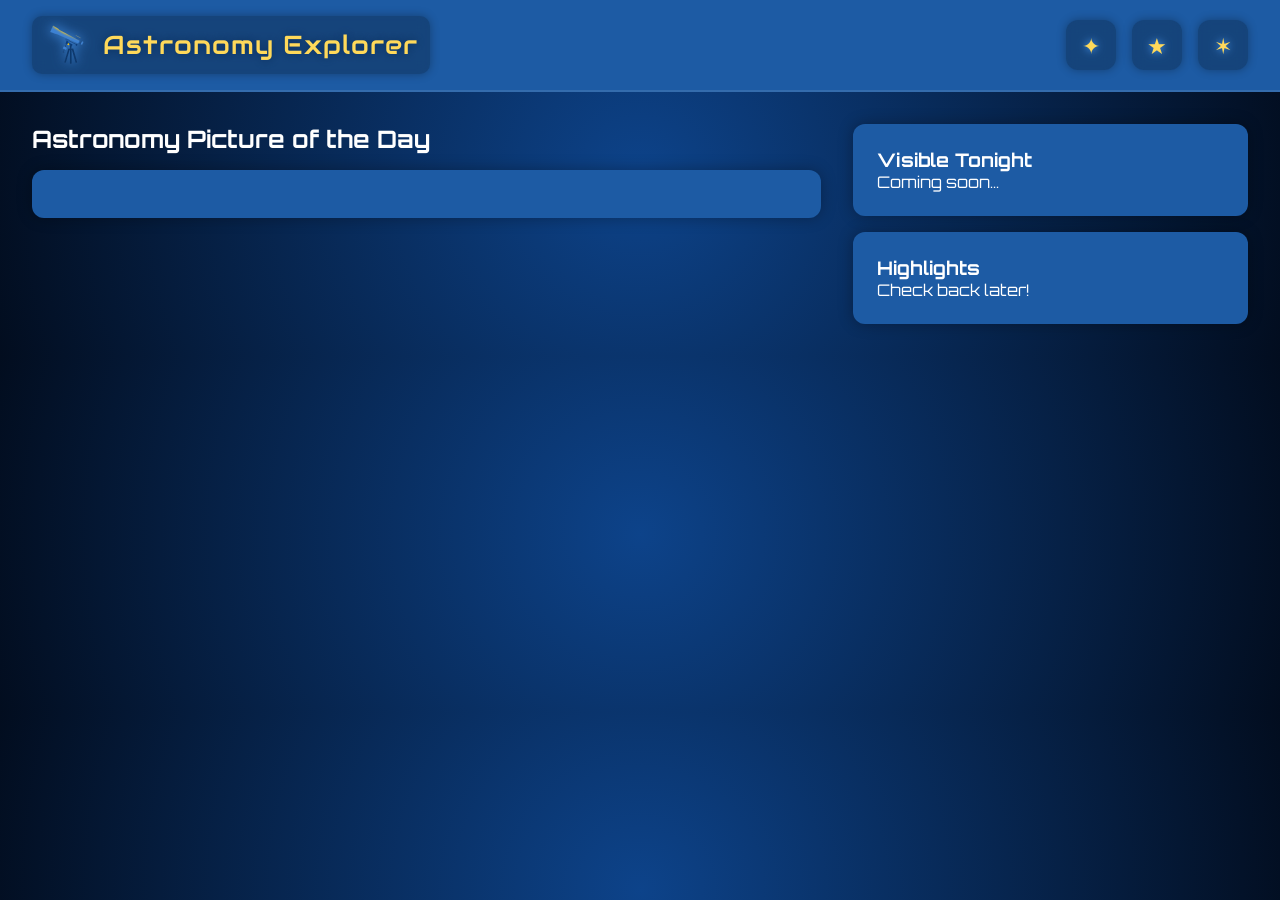
==== index.html @ 7eee5f06 "Started work on final project" ====
<!DOCTYPE html>
<html lang="en">

    <head>
        <meta charset="UTF-8" />
        <meta name="viewport" content="width=device-width, initial-scale=1.0" />
        <title>Astronomy Explorer</title>

        <!-- Fonts -->
        <link href="https://fonts.googleapis.com/css2?family=Audiowide&family=Orbitron:wght@300;400;600&display=swap"
            rel="stylesheet">

        <!-- Styles -->
        <link rel="stylesheet" href="styles/main.css" />

        <!-- Scripts -->
        <script type="module" src="./scripts/main.mjs" defer></script>
    </head>

    <body>

        <header class="navbar">
            <div class="logo">
                <img src="images/logo.png" alt="Astronomy Explorer Logo">
                <span>Astronomy Explorer</span>
            </div>
            <nav class="nav-menu">
                <a href="index.html" class="nav-item">
                    <span class="icon">✦</span>
                    <span class="label">Home</span>
                </a>
                <a href="search.html" class="nav-item">
                    <span class="icon">★</span>
                    <span class="label">Search</span>
                </a>
                <a href="favorites.html" class="nav-item">
                    <span class="icon">✶</span>
                    <span class="label">Favorites</span>
                </a>
            </nav>
        </header>

        <main>
            <section class="apod-section">
                <h2>Astronomy Picture of the Day</h2>
                <div id="apod-container" class="card"></div>
            </section>

            <aside class="side-panel">
                <div class="card">
                    <h3>Visible Tonight</h3>
                    <p>Coming soon...</p>
                </div>
        
                <div class="card">
                    <h3>Highlights</h3>
                    <p>Check back later!</p>
                </div>
            </aside>
        
        </main>

    </body>

</html>
---- styles/main.css ----
:root {
    --secondary: #4EA1FF;
    --primary: #1D5BA4;
    --background: #0A2E5C;
    --accent: #FFD95A;
}

* {
    margin: 0;
    padding: 0;
    box-sizing: border-box;
}

body {
    margin: 0;
    font-family: 'Orbitron', sans-serif;
    background: radial-gradient(circle, #0D438A, #020d1f);
    color: white;
}

.navbar {
    display: flex;
    align-items: center;
    justify-content: space-between;
    padding: 1rem 2rem;
    background: var(--primary);
    border-bottom: 2px solid rgba(255, 255, 255, 0.1);
    position: relative;
}

.logo {
    display: flex;
    align-items: center;
    gap: 0.8rem;
    padding: 0.4rem 0.8rem;
    border-radius: 10px;
    background: rgba(0, 0, 0, 0.25);
    backdrop-filter: blur(6px);
    box-shadow: 0 0 10px rgba(0, 0, 0, 0.3);
}

.logo img {
    width: 45px;
    height: 45px;
    object-fit: contain;
    filter: drop-shadow(0 0 6px var(--secondary));
}

.logo span {
    font-family: 'Audiowide', cursive;
    color: var(--accent);
    font-size: 1.6rem;
    letter-spacing: 1px;
    text-shadow: 0 0 8px var(--background);
}

nav {
    display: flex;
    gap: 1.5rem;
}

nav a {
    color: white;
    text-decoration: none;
    transition: 0.3s;
}

nav a:hover {
    color: var(--accent);
}

.nav-menu {
    display: flex;
    gap: 1rem;
}

.nav-item {
    display: flex;
    align-items: center;
    justify-content: center;
    width: 50px;
    height: 50px;
    border-radius: 12px;
    background: rgba(0, 0, 0, 0.25);
    backdrop-filter: blur(6px);
    text-decoration: none;
    position: relative;
    box-shadow: 0 0 10px rgba(0, 0, 0, 0.3);
    transition: all 0.3s ease;
}

.nav-item .icon {
    font-size: 1.4rem;
    color: var(--accent);
    text-shadow: 0 0 8px var(--secondary);
}

.nav-item .label {
    position: absolute;
    bottom: -25px;
    font-size: 0.75rem;
    color: white;
    opacity: 0;
    transform: translateY(-5px);
    transition: 0.3s;
}

.nav-item:hover {
    transform: translateY(-3px) scale(1.05);
    box-shadow:
        0 0 15px var(--secondary),
        0 0 25px rgba(78, 161, 255, 0.4);
}

.nav-item:hover .label {
    opacity: 1;
    transform: translateY(0);
}

.nav-item:hover::before {
    content: "";
    position: absolute;
    inset: 0;
    border-radius: 12px;
    border: 1px solid var(--secondary);
    opacity: 0.6;
}

main {
    display: grid;
    grid-template-columns: 2fr 1fr;
    gap: 2rem;
    padding: 2rem;
}

.apod-section {
    display: flex;
    flex-direction: column;
}

.side-panel {
    display: flex;
    flex-direction: column;
    gap: 1rem;
}

.card {
    background: var(--primary);
    padding: 1.5rem;
    border-radius: 12px;
    box-shadow: 0 0 15px rgba(0, 0, 0, 0.3);
}

.card img {
    width: 100%;
    border-radius: 10px;
    margin: 1rem 0;
}

.apod-card-inner {
    display: flex;
    flex-direction: column;
    gap: 1rem;
}

.apod-image img,
.apod-image iframe {
    width: 100%;
    border-radius: 10px;
    max-height: 400px;
    object-fit: cover;
}

.apod-content {
    text-align: left;
}

.apod-title {
    font-family: 'Audiowide', cursive;
    color: var(--accent);
    margin-bottom: 0.3rem;
}

.apod-date {
    font-size: 0.8rem;
    opacity: 0.7;
    margin-bottom: 0.8rem;
}

.apod-description {
    font-size: 0.9rem;
    line-height: 1.5;
}

.apod-btn {
    margin-top: 1rem;
    padding: 0.6rem 1rem;
    border: none;
    border-radius: 6px;
    background: var(--secondary);
    color: white;
    cursor: pointer;
    font-family: 'Orbitron', sans-serif;
    transition: 0.3s;
}

.apod-btn:hover {
    background: var(--accent);
    color: black;
}

h2 {
    margin-bottom: 1rem;
}

.card:hover {
    transform: translateY(-3px);
    transition: 0.3s;
    box-shadow: 0 0 20px rgba(62, 129, 214, 0.5);
}

@media (max-width: 768px) {
    main {
        grid-template-columns: 1fr;
    }

    nav {
        gap: 1rem;
    }
}
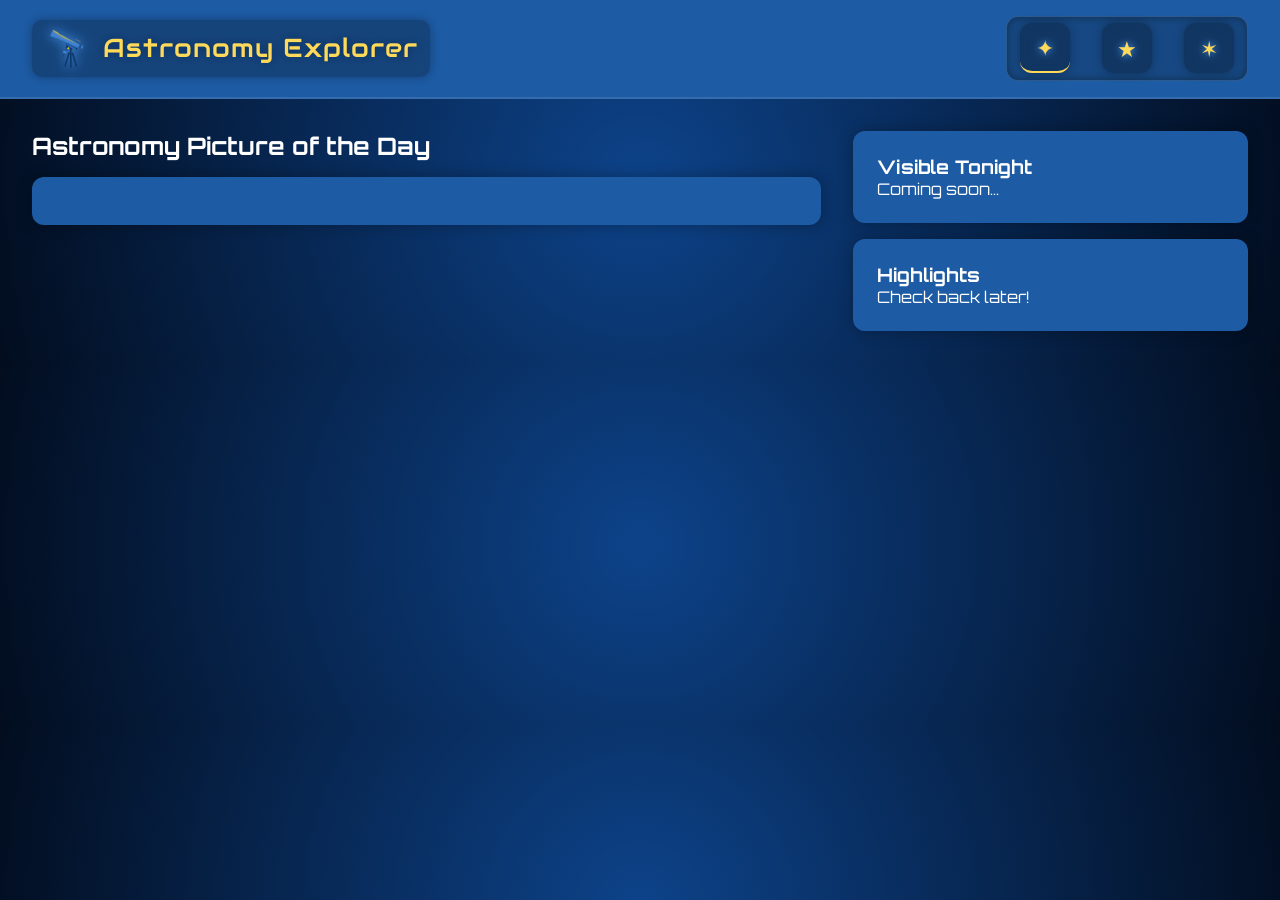
==== commit d14e7357: "added visible active bar" ====
--- a/index.html
+++ b/index.html
@@ -25,7 +25,7 @@
                 <span>Astronomy Explorer</span>
             </div>
             <nav class="nav-menu">
-                <a href="index.html" class="nav-item">
+                <a href="index.html" class="nav-item active">
                     <span class="icon">✦</span>
                     <span class="label">Home</span>
                 </a>
--- a/styles/main.css
+++ b/styles/main.css
@@ -71,7 +71,12 @@
 
 .nav-menu {
     display: flex;
-    gap: 1rem;
+    gap: 2rem;
+    padding: 0.4rem 0.8rem;
+    border-radius: 12px;
+    background: rgba(0, 0, 0, 0.2);
+    border: 1px solid rgba(255, 255, 255, 0.1);
+    box-shadow: inset 0 0 10px rgba(0, 0, 0, 0.4);
 }
 
 .nav-item {
@@ -86,7 +91,8 @@
     text-decoration: none;
     position: relative;
     box-shadow: 0 0 10px rgba(0, 0, 0, 0.3);
-    transition: all 0.3s ease;
+    text-align: center;
+    transition: transform 0.3s ease;
 }
 
 .nav-item .icon {
@@ -110,6 +116,12 @@
     box-shadow:
         0 0 15px var(--secondary),
         0 0 25px rgba(78, 161, 255, 0.4);
+    animation: float 1.5s ease-in-out infinite;
+}
+
+@keyframes float {
+    0%, 100% {transform: translateY(0px);}
+    50% {transform: translateY(-4px);}
 }
 
 .nav-item:hover .label {
@@ -124,6 +136,10 @@
     border-radius: 12px;
     border: 1px solid var(--secondary);
     opacity: 0.6;
+}
+
+.nav-item.active {
+    border-bottom: 2px solid var(--accent);
 }
 
 main {
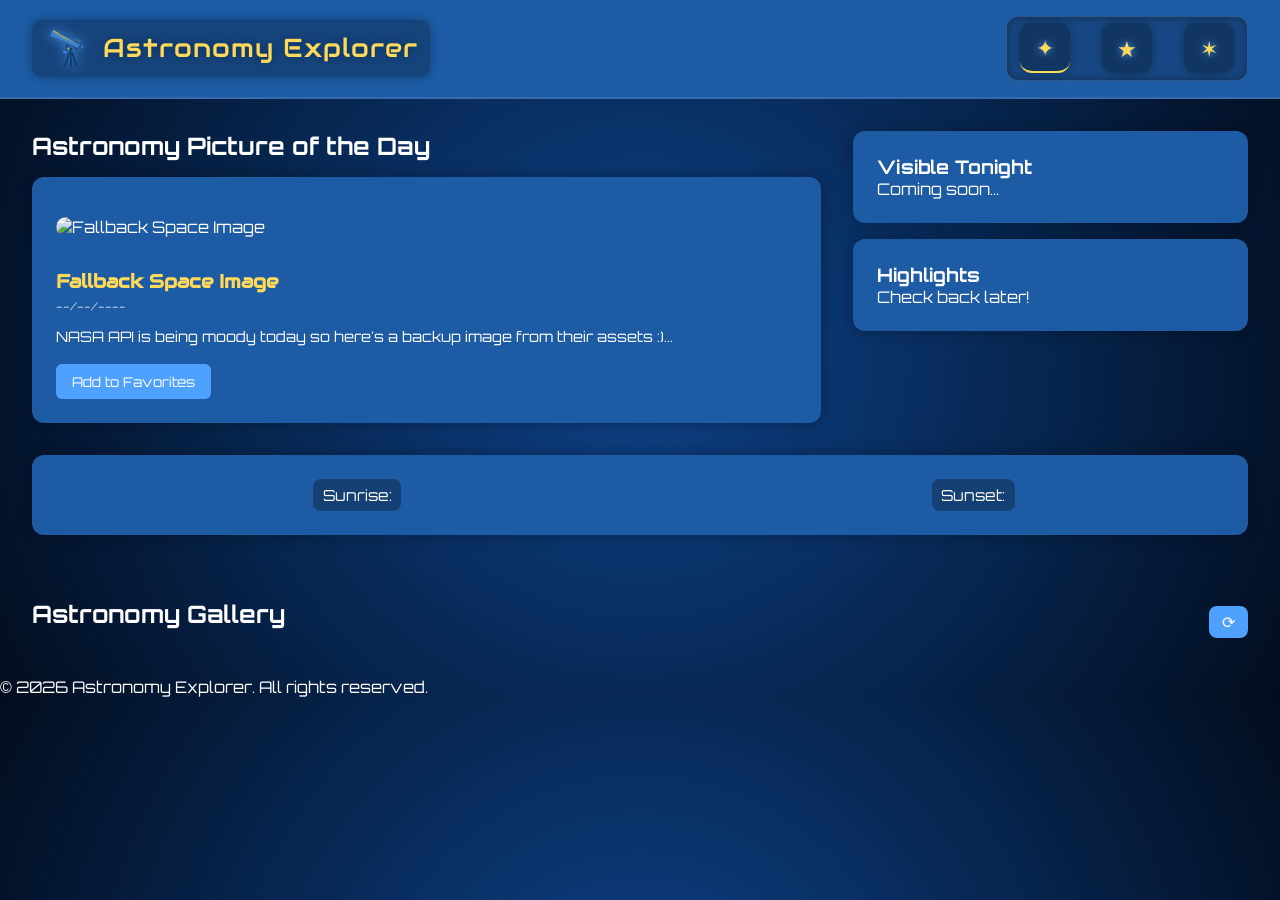
==== commit 6e18a2aa: "finished week 6 work + favorites" ====
--- a/index.html
+++ b/index.html
@@ -5,6 +5,7 @@
         <meta charset="UTF-8" />
         <meta name="viewport" content="width=device-width, initial-scale=1.0" />
         <title>Astronomy Explorer</title>
+        <link rel="icon" href="favicon.ico" />
 
         <!-- Fonts -->
         <link href="https://fonts.googleapis.com/css2?family=Audiowide&family=Orbitron:wght@300;400;600&display=swap"
@@ -57,9 +58,46 @@
                     <p>Check back later!</p>
                 </div>
             </aside>
-        
+            
+            <section class="sun-section card" id="sun-times">
+                <div class="sun-content time-line">
+                    <span>Sunrise: <strong class="sunrise"></strong></span>
+                    <span>Sunset: <strong class="sunset"></strong></span>
+                </div>
+                
+                <div class="moon-content time-line">
+                    <span>Moonrise: <strong class="moonrise"></strong></span>
+                    <span>Moonset: <strong class="moonset"></strong></span>
+                </div>
+            </section>
+
+            <section class="gallery-section">
+                <div class="gallery-header">
+                    <h2>Astronomy Gallery</h2>
+                    <button id="refresh-gallery">⟳</button>
+                </div>
+                <div id="gallery" class="gallery-grid"></div>
+            </section>
         </main>
 
+        <footer>
+            <p>&copy; 2026 Astronomy Explorer. All rights reserved.</p>
+        </footer>
+
+        <div id="modal" class="modal hidden">
+            <div class="modal-content">
+        
+                <span id="close-modal">✖</span>
+        
+                <button id="prev-btn" class="nav-arrow">◀</button>
+                <button id="next-btn" class="nav-arrow">▶</button>
+        
+                <img id="modal-img">
+                <h3 id="modal-title"></h3>
+                <p id="modal-desc"></p>
+        
+            </div>
+        </div>
     </body>
 
 </html>
--- a/styles/main.css
+++ b/styles/main.css
@@ -149,6 +149,14 @@
     padding: 2rem;
 }
 
+.sun-section {
+    grid-column: span 2;
+}
+
+.gallery-section {
+    grid-column: span 2;
+}
+
 .apod-section {
     display: flex;
     flex-direction: column;
@@ -225,6 +233,255 @@
     color: black;
 }
 
+.sun-times {
+    position: relative;
+    overflow: hidden;
+    height: 90px;
+}
+
+.time-line {
+    display: flex;
+    justify-content: space-around;
+    align-items: center;
+    font-size: 0.95rem;
+    gap: 1rem;
+}
+
+.time-line span {
+    background: rgba(0, 0, 0, 0.3);
+    padding: 0.4rem 0.6rem;
+    border-radius: 8px;
+}
+
+.sun-section {
+    position: relative;
+    height: 80px;
+    perspective: 1000px;
+}
+
+.sun-content,
+.moon-content {
+    position: absolute;
+    width: 100%;
+    transition: transform 0.6s ease, opacity 0.6s ease;
+}
+
+.sun-content {
+    transform: translateY(0);
+    opacity: 1;
+}
+
+.moon-content {
+    transform: translateY(100%);
+    opacity: 0;
+}
+
+#sun-times:hover .sun-content {
+    transform: translateY(-100%);
+    opacity: 0;
+}
+
+#sun-times:hover .moon-content {
+    transform: translateY(0);
+    opacity: 1;
+}
+
+/* Modal Styles */
+
+.modal {
+    position: fixed;
+    inset: 0;
+    background: rgba(0, 0, 0, 0.6);
+    backdrop-filter: blur(8px);
+    /* 🌌 blur effect */
+    display: flex;
+    align-items: center;
+    justify-content: center;
+    z-index: 1000;
+}
+
+.modal.hidden {
+    display: none;
+}
+
+.modal-content {
+    background: var(--primary);
+    padding: 1.5rem;
+    border-radius: 16px;
+    max-width: 90vh;
+    max-height: 90vh;
+    width: 90%;
+    text-align: center;
+    position: relative;
+    display: flex;
+    flex-direction: column;
+    transform: scale(0.7);
+    opacity: 0;
+    transition: all 0.3s ease;
+}
+
+.modal-content img {
+    width: 100%;
+    max-height: 60vh;
+    object-fit: contain;
+    border-radius: 10px;
+}
+
+.modal.show .modal-content {
+    transform: scale(1);
+    opacity: 1;
+}
+
+.modal-content img {
+    width: 100%;
+    border-radius: 10px;
+    margin-bottom: 1rem;
+}
+
+#modal-desc {
+    overflow-y: auto;
+    max-height: 20vh;
+    font-size: 0.9rem;
+    opacity: 0.85;
+}
+
+#close-modal {
+    position: absolute;
+    top: 10px;
+    right: 12px;
+    cursor: pointer;
+    font-size: 1.2rem;
+}
+
+.nav-arrow {
+    position: absolute;
+    top: 50%;
+    transform: translateY(-50%);
+    background: rgba(0, 0, 0, 0.5);
+    border: none;
+    color: var(--accent);
+    font-size: 1.5rem;
+    cursor: pointer;
+    padding: 0.5rem;
+    border-radius: 50%;
+}
+
+#prev-btn {
+    left: -40px;
+}
+
+#next-btn {
+    right: -40px;
+}
+
+/*Mobile Modal Arrows*/
+
+@media (max-width: 768px) {
+
+    .modal::after {
+        content: "← swipe →";
+        position: absolute;
+        bottom: 5px;
+        font-size: 0.7rem;
+        opacity: 0.4;
+    }
+
+    .modal-content {
+        width: 95%;
+        padding: 1rem;
+    }
+
+    .modal-content img {
+        max-height: 50vh;
+    }
+
+    #modal-title {
+        font-size: 1rem;
+    }
+
+    #modal-desc {
+        font-size: 0.8rem;
+    }
+
+    #prev-btn {
+        left: 20px;
+    }
+
+    #next-btn {
+        right: 20px;
+    }
+}
+
+/* Gallery Styles */
+
+.gallery-header {
+    display: flex;
+    justify-content: space-between;
+    align-items: center;
+}
+
+#refresh-gallery {
+    background: var(--secondary);
+    border: none;
+    border-radius: 8px;
+    padding: 0.4rem 0.8rem;
+    cursor: pointer;
+    color: white;
+    font-size: 1rem;
+    transition: 0.3s;
+}
+
+.gallery-section {
+    margin-top: 2rem;
+}
+
+.gallery-grid {
+    display: grid;
+    grid-template-columns: repeat(auto-fit, minmax(160px, 1fr));
+    gap: 1rem;
+}
+
+.gallery-card {
+    background: rgba(0, 0, 0, 0.3);
+    border-radius: 12px;
+    overflow: hidden;
+    transition: transform 0.3s ease, box-shadow 0.3s ease;
+    cursor: pointer;
+}
+
+.gallery-card img {
+    width: 100%;
+    height: 120px;
+    object-fit: cover;
+}
+
+.gallery-card p {
+    padding: 0.5rem;
+    font-size: 0.8rem;
+    text-align: center;
+}
+
+.gallery-card:hover {
+    transform: scale(1.05);
+    box-shadow: 0 0 15px var(--secondary);
+}
+
+.fav-btn {
+    position: absolute;
+    top: 8px;
+    right: 8px;
+    background: rgba(0, 0, 0, 0.6);
+    border: none;
+    border-radius: 50%;
+    color: var(--accent);
+    font-size: 1.2rem;
+    cursor: pointer;
+}
+
+.gallery-card {
+    position: relative;
+}
+
 h2 {
     margin-bottom: 1rem;
 }
@@ -235,6 +492,89 @@
     box-shadow: 0 0 20px rgba(62, 129, 214, 0.5);
 }
 
+/*Favorites Page*/
+.remove-btn {
+    position: absolute;
+    top: 10px;
+    left: 10px;
+    background: var(--background);
+    border: var(--background) solid 2px;
+    border-radius: 50%;
+    color: var(--accent);
+    cursor: pointer;
+}
+
+/* Search page*/
+
+.search-controls {
+    display: flex;
+    gap: 1rem;
+    margin-bottom: 1rem;
+}
+
+.search-controls input,
+.search-controls select,
+.search-controls button {
+    padding: 0.5rem;
+    border-radius: 8px;
+    border: none;
+    font-family: 'Orbitron';
+}
+
+.search-controls button {
+    background: var(--secondary);
+    color: white;
+    cursor: pointer;
+}
+
+.search-controls button:hover {
+    background: var(--accent);
+    color: black;
+}
+
+.search-controls {
+    display: flex;
+    gap: 1rem;
+    margin-bottom: 1rem;
+}
+
+.search-controls input,
+.search-controls select,
+.search-controls button {
+    padding: 0.5rem;
+    border-radius: 8px;
+    border: none;
+    font-family: 'Orbitron';
+}
+
+.search-controls button {
+    background: var(--secondary);
+    color: white;
+    cursor: pointer;
+}
+
+.search-controls button:hover {
+    background: var(--accent);
+    color: black;
+}
+
+.loader {
+    text-align: center;
+    font-size: 2rem;
+    margin: 1rem;
+    animation: spin 1s linear infinite;
+}
+
+@keyframes spin {
+    from {
+        transform: rotate(0deg);
+    }
+
+    to {
+        transform: rotate(360deg);
+    }
+}
+
 @media (max-width: 768px) {
     main {
         grid-template-columns: 1fr;
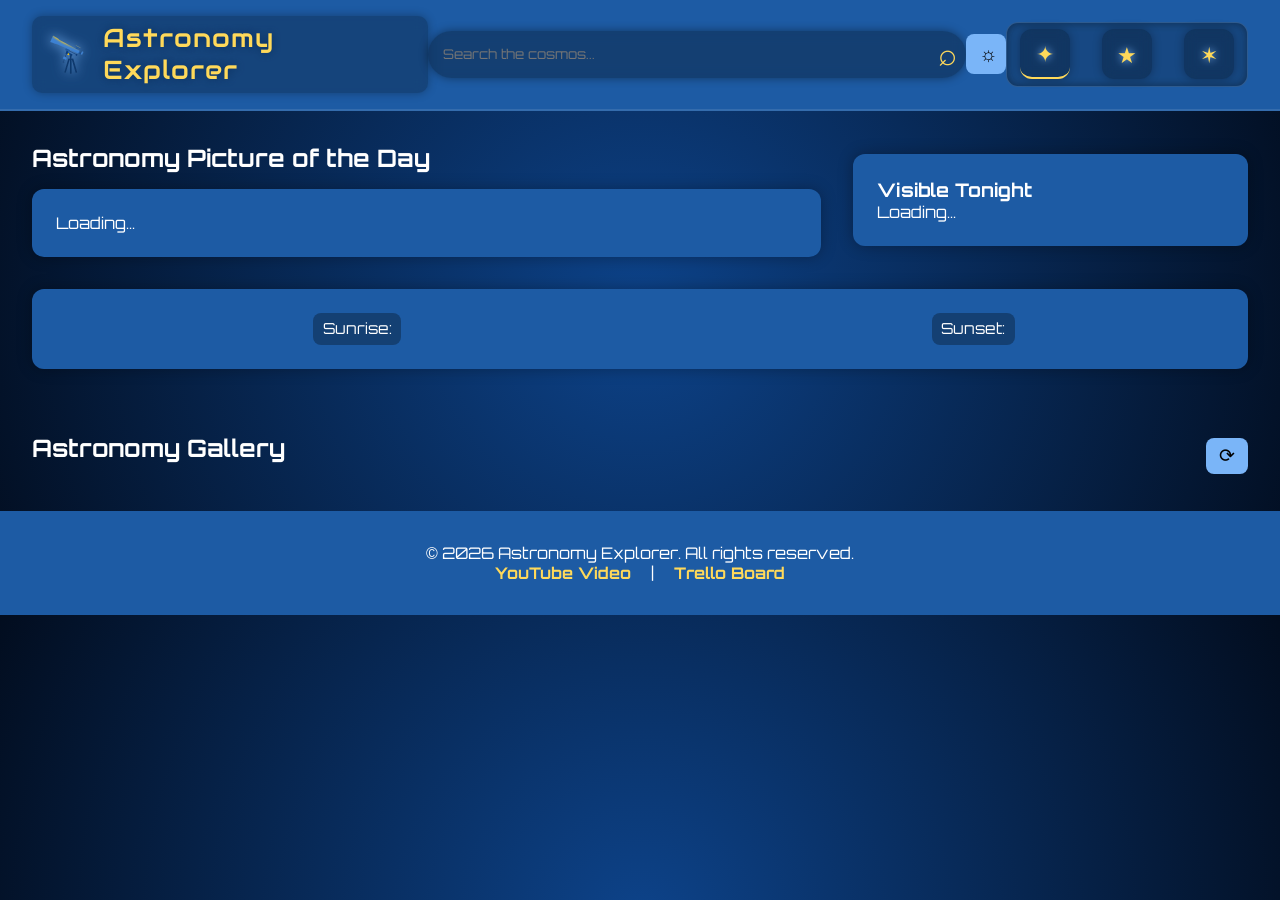
==== commit 81e77ee1: "finished project" ====
--- a/index.html
+++ b/index.html
@@ -19,13 +19,29 @@
     </head>
 
     <body>
-
         <header class="navbar">
             <div class="logo">
                 <img src="images/logo.png" alt="Astronomy Explorer Logo">
                 <span>Astronomy Explorer</span>
             </div>
+
+            <div class="header-search">
+                <input type="text" id="global-search" placeholder="Search the cosmos..." />
+                <button id="global-search-btn">⌕</button>
+            </div>
+
+            <button id="theme-toggle">☼</button>
+
             <nav class="nav-menu">
+                <button id="menu-toggle">☰</button>
+                
+                <div id="side-menu" class="side-menu">
+                    <button id="close-menu" class="close-btn">✖</button>
+                    <a href="index.html" class="nav-side active">Home</a>
+                    <a href="search.html" class="nav-side">Search</a>
+                    <a href="favorites.html" class="nav-side">Favorites</a>
+                </div>
+
                 <a href="index.html" class="nav-item active">
                     <span class="icon">✦</span>
                     <span class="label">Home</span>
@@ -44,18 +60,17 @@
         <main>
             <section class="apod-section">
                 <h2>Astronomy Picture of the Day</h2>
-                <div id="apod-container" class="card"></div>
+                <div id="apod-container" class="card">
+                    <p>Loading...</p>
+                </div>
             </section>
 
             <aside class="side-panel">
-                <div class="card">
+                <div class="card" id="visible-tonight">
                     <h3>Visible Tonight</h3>
-                    <p>Coming soon...</p>
-                </div>
-        
-                <div class="card">
-                    <h3>Highlights</h3>
-                    <p>Check back later!</p>
+                    <div id="visible-content">
+                        <p>Loading...</p>
+                    </div>
                 </div>
             </aside>
             
@@ -82,6 +97,7 @@
 
         <footer>
             <p>&copy; 2026 Astronomy Explorer. All rights reserved.</p>
+            <p><a href="https://www.youtube.com" target="_blank">YouTube Video</a> | <a href="https://trello.com/b/Pm0r96Ye/final-project" target="_blank">Trello Board</a></p>
         </footer>
 
         <div id="modal" class="modal hidden">
--- a/styles/main.css
+++ b/styles/main.css
@@ -1,8 +1,77 @@
 :root {
-    --secondary: #4EA1FF;
+    --secondary: #7ab5f8;
     --primary: #1D5BA4;
     --background: #0A2E5C;
     --accent: #FFD95A;
+}
+
+/* Light Theme Variables and Styles */
+
+body.light {
+    --secondary: #f8bd6b;
+    --primary: #e4b46d;
+    --background: #FFE8A3;
+    --accent: #f1daae;
+    --light: #ffe6cedc;
+
+    background: radial-gradient(circle, #fff5cc, #ffe8a3);
+    color: black;
+
+    .side-menu {
+        background: var(--primary);
+    }
+
+    #menu-toggle {
+        color: black;
+    }
+
+    #theme-toggle {
+        background: var(--light);
+        color: black;
+    }
+
+    #theme-toggle::after {
+        color: black;
+    }
+
+    .header-search {
+        background: var(--accent);
+    }
+
+    .header-search button {
+        color: black;
+    }
+
+    .apod-title {
+        color: black;
+    }
+
+    .visible-card {
+        background: var(--light);
+    }
+
+    .time-line span {
+        background: var(--light);
+    }
+
+    .side-menu a {
+        color: black;
+    }
+
+    .close-btn {
+        color: black;
+    }
+
+    .logo {
+        background: var(--light);
+        span {
+            color: rgba(0, 0, 0, 0.4)
+        }
+    }
+
+    footer a {
+        color: black;
+    }
 }
 
 * {
@@ -17,6 +86,8 @@
     background: radial-gradient(circle, #0D438A, #020d1f);
     color: white;
 }
+
+/* Header and Navigation Styles */
 
 .navbar {
     display: flex;
@@ -26,6 +97,7 @@
     background: var(--primary);
     border-bottom: 2px solid rgba(255, 255, 255, 0.1);
     position: relative;
+    z-index: 2000;
 }
 
 .logo {
@@ -52,6 +124,39 @@
     font-size: 1.6rem;
     letter-spacing: 1px;
     text-shadow: 0 0 8px var(--background);
+}
+
+.header-search {
+    display: flex;
+    align-items: center;
+    background: rgba(0, 0, 0, 0.3);
+    border-radius: 25px;
+    padding: 0.3rem 0.6rem;
+    backdrop-filter: blur(6px);
+    box-shadow: 0 0 10px rgba(0, 0, 0, 0.4);
+}
+
+.header-search input {
+    background: transparent;
+    border: none;
+    outline: none;
+    color: white;
+    font-family: 'Orbitron';
+    padding: 0.3rem;
+    width: 500px;
+    transition: width 0.3s ease;
+}
+
+.header-search input:focus {
+    width: 510px;
+}
+
+.header-search button {
+    background: none;
+    border: none;
+    color: var(--accent);
+    cursor: pointer;
+    font-size: 2rem;
 }
 
 nav {
@@ -138,8 +243,95 @@
     opacity: 0.6;
 }
 
-.nav-item.active {
+.nav-item.active, .nav-side.active {
     border-bottom: 2px solid var(--accent);
+}
+
+/* Side Menu Styles */
+
+#menu-toggle {
+    display: none;
+    font-size: 1.5rem;
+    background: none;
+    border: none;
+    color: white;
+}
+
+.side-menu {
+    position: fixed;
+    top: 0;
+    right: -250px;
+    width: 150px;
+    height: 100%;
+    background: var(--background);
+    display: flex;
+    flex-direction: column;
+    padding: 2rem 1rem;
+    gap: 1rem;
+    transition: right 0.4s ease;
+    z-index: 2000;
+}
+
+.side-menu a {
+    opacity: 0;
+    transform: translateX(20px);
+    transition: 0.3s;
+}
+
+.side-menu.open {
+    right: 0;
+}
+
+.side-menu.open a {
+    opacity: 1;
+    transform: translateX(0);
+}
+
+.close-btn {
+    align-self: flex-center;
+    font-size: 1.5rem;
+    background: none;
+    border: none;
+    color: white;
+    cursor: pointer;
+}
+
+/* Theme Toggle Button Styles */
+
+#theme-toggle {
+    background: var(--secondary);
+    border: none;
+    border-radius: 8px;
+    padding: 0.4rem 0.8rem;
+    cursor: pointer;
+    color: black;
+    font-size: 1.25rem;
+    transition: 0.3s;
+    width: 40px;
+    height: 40px;
+    position: relative;
+}
+
+#theme-toggle::after {
+    content: "Toggle theme";
+    position: absolute;
+    top: 120%;
+    left: 50%;
+    transform: translateX(-50%) translateY(5px);
+    background: var(--background);
+    color: white;
+    font-size: 0.7rem;
+    padding: 0.3rem 0.6rem;
+    border-radius: 6px;
+    white-space: nowrap;
+    opacity: 0;
+    pointer-events: none;
+    transition: all 0.25s ease;
+}
+
+#theme-toggle:hover::after {
+    opacity: 1;
+    transform: translateX(-50%) translateY(0);
 }
 
 main {
@@ -149,23 +341,18 @@
     padding: 2rem;
 }
 
-.sun-section {
-    grid-column: span 2;
-}
-
-.gallery-section {
-    grid-column: span 2;
-}
-
-.apod-section {
-    display: flex;
-    flex-direction: column;
-}
-
 .side-panel {
     display: flex;
     flex-direction: column;
     gap: 1rem;
+    align-self: center;
+}
+
+/* Astronomy Picture of the Day Styles */
+
+.apod-section {
+    display: flex;
+    flex-direction: column;
 }
 
 .card {
@@ -203,34 +390,53 @@
     font-family: 'Audiowide', cursive;
     color: var(--accent);
     margin-bottom: 0.3rem;
+    font-size: 1.5rem;
 }
 
 .apod-date {
-    font-size: 0.8rem;
-    opacity: 0.7;
+    font-size: 1rem;
+    opacity: 0.8;
     margin-bottom: 0.8rem;
 }
 
 .apod-description {
-    font-size: 0.9rem;
+    font-size: 1.1rem;
     line-height: 1.5;
 }
 
-.apod-btn {
+.apod-btn:active {
+    transform: scale(0.95);
+}
+
+/* Visible Tonight Styles */
+
+#visible-content {
+    display: flex;
+    flex-direction: column;
+    gap: 1rem;
+}
+
+.visible-card {
+    flex: 1;
+    background: rgba(0, 0, 0, 0.3);
+    padding: 0.8rem;
+    border-radius: 10px;
+    text-align: center;
+    transition: 0.3s;
+}
+
+.visible-card.highlight {
     margin-top: 1rem;
-    padding: 0.6rem 1rem;
-    border: none;
-    border-radius: 6px;
-    background: var(--secondary);
-    color: white;
-    cursor: pointer;
-    font-family: 'Orbitron', sans-serif;
-    transition: 0.3s;
-}
-
-.apod-btn:hover {
-    background: var(--accent);
-    color: black;
+    border: 1px solid var(--accent);
+    box-shadow: 0 0 15px var(--accent);
+    transform: scale(1.05);
+}
+
+
+/* Sun and Moon Times Styles */
+
+.sun-section {
+    grid-column: span 2;
 }
 
 .sun-times {
@@ -293,11 +499,10 @@
     inset: 0;
     background: rgba(0, 0, 0, 0.6);
     backdrop-filter: blur(8px);
-    /* 🌌 blur effect */
     display: flex;
     align-items: center;
     justify-content: center;
-    z-index: 1000;
+    z-index: 2001;
 }
 
 .modal.hidden {
@@ -414,6 +619,10 @@
 
 /* Gallery Styles */
 
+.gallery-section {
+    grid-column: span 2;
+}
+
 .gallery-header {
     display: flex;
     justify-content: space-between;
@@ -426,8 +635,8 @@
     border-radius: 8px;
     padding: 0.4rem 0.8rem;
     cursor: pointer;
-    color: white;
-    font-size: 1rem;
+    color: black;
+    font-size: 1.2rem;
     transition: 0.3s;
 }
 
@@ -464,6 +673,55 @@
 .gallery-card:hover {
     transform: scale(1.05);
     box-shadow: 0 0 15px var(--secondary);
+}
+
+/* Refresh Button Animation */
+
+#refresh-gallery {
+    transition: transform 0.3s ease;
+}
+
+#refresh-gallery.spinning {
+    animation: spinOrbit 0.6s ease;
+}
+
+@keyframes spinOrbit {
+    0% {
+        transform: rotate(0deg) scale(1);
+    }
+
+    100% {
+        transform: rotate(360deg) scale(1);
+    }
+}
+
+#refresh-gallery::after {
+    content: "✮";
+    position: absolute;
+    opacity: 0;
+    transform: scale(0);
+    color: var(--accent);
+}
+
+#refresh-gallery.spinning::after {
+    animation: sparkle 1s ease;
+}
+
+@keyframes sparkle {
+    0% {
+        opacity: 0;
+        transform: scale(0);
+    }
+
+    70% {
+        opacity: 1;
+        transform: scale(2);
+    }
+
+    100% {
+        opacity: 0;
+        transform: scale(0);
+    }
 }
 
 .fav-btn {
@@ -500,11 +758,16 @@
     background: var(--background);
     border: var(--background) solid 2px;
     border-radius: 50%;
-    color: var(--accent);
+    color: var(--black);
     cursor: pointer;
 }
 
 /* Search page*/
+
+/*Hide search bar embedded on page, as it is now redundant using top of page bar*/
+#search-input {
+    display: none;
+}
 
 .search-controls {
     display: flex;
@@ -521,17 +784,6 @@
     font-family: 'Orbitron';
 }
 
-.search-controls button {
-    background: var(--secondary);
-    color: white;
-    cursor: pointer;
-}
-
-.search-controls button:hover {
-    background: var(--accent);
-    color: black;
-}
-
 .search-controls {
     display: flex;
     gap: 1rem;
@@ -549,7 +801,7 @@
 
 .search-controls button {
     background: var(--secondary);
-    color: white;
+    color: black;
     cursor: pointer;
 }
 
@@ -565,6 +817,10 @@
     animation: spin 1s linear infinite;
 }
 
+.hidden {
+    display: none;
+}
+
 @keyframes spin {
     from {
         transform: rotate(0deg);
@@ -575,12 +831,114 @@
     }
 }
 
+/* Footer Styles */
+
+footer {
+    text-align: center;
+    padding: 2rem;
+    background: var(--primary);
+}
+
+footer a {
+    margin: 1rem;
+    color: var(--accent);
+    text-decoration: none;
+    font-weight: bold;
+}
+
+footer a:hover {
+    text-decoration: underline;
+}
+
+/* Responsive Styles */
+
+/* Medium screens */
 @media (max-width: 768px) {
     main {
+        display: flex;
+        flex-direction: column;
+        gap: 1.5rem;
+        padding: 1rem;
+    }
+
+    .logo span {
+        display: none;
+    }
+    
+    .navbar {
+        flex-direction: row;
+        align-items: center;
+        justify-content: space-between;
+        gap: 1rem;
+        align-items: flex-start;
+    }
+
+    #menu-toggle {
+        display: block;
+    }
+
+    .nav-item {
+        display: none;
+    }
+
+    .side-menu.open a {
+        animation: 0.4s ease forwards;
+    }
+
+    .side-menu.open a:nth-child(1) {
+        animation-delay: 0.1s;
+    }
+
+    .side-menu.open a:nth-child(2) {
+        animation-delay: 0.2s;
+    }
+
+    .side-menu.open a:nth-child(3) {
+        animation-delay: 0.3s;
+    }
+
+    .header-search input {
+        width: 150px;
+    }
+
+    .header-search input:focus {
+        width: 160px;
+    }
+
+    .apod-image img {
+        max-height: 250px;
+    }
+
+    .gallery-grid {
+        grid-template-columns: repeat(2, 1fr);
+    }
+
+    .modal-content {
+        width: 95%;
+        max-height: 90vh;
+    }
+
+    #modal-img {
+        max-height: 50vh;
+    }
+
+    .sun-content, .moon-content {
+        width: 90%;
+    }
+
+}
+
+/* Extra small screens */
+@media (max-width: 420px) {
+    .gallery-grid {
         grid-template-columns: 1fr;
     }
 
-    nav {
-        gap: 1rem;
+    .header-search input {
+        width: 90px;
+    }
+
+    .header-search input:focus {
+        width: 100px;
     }
 }
